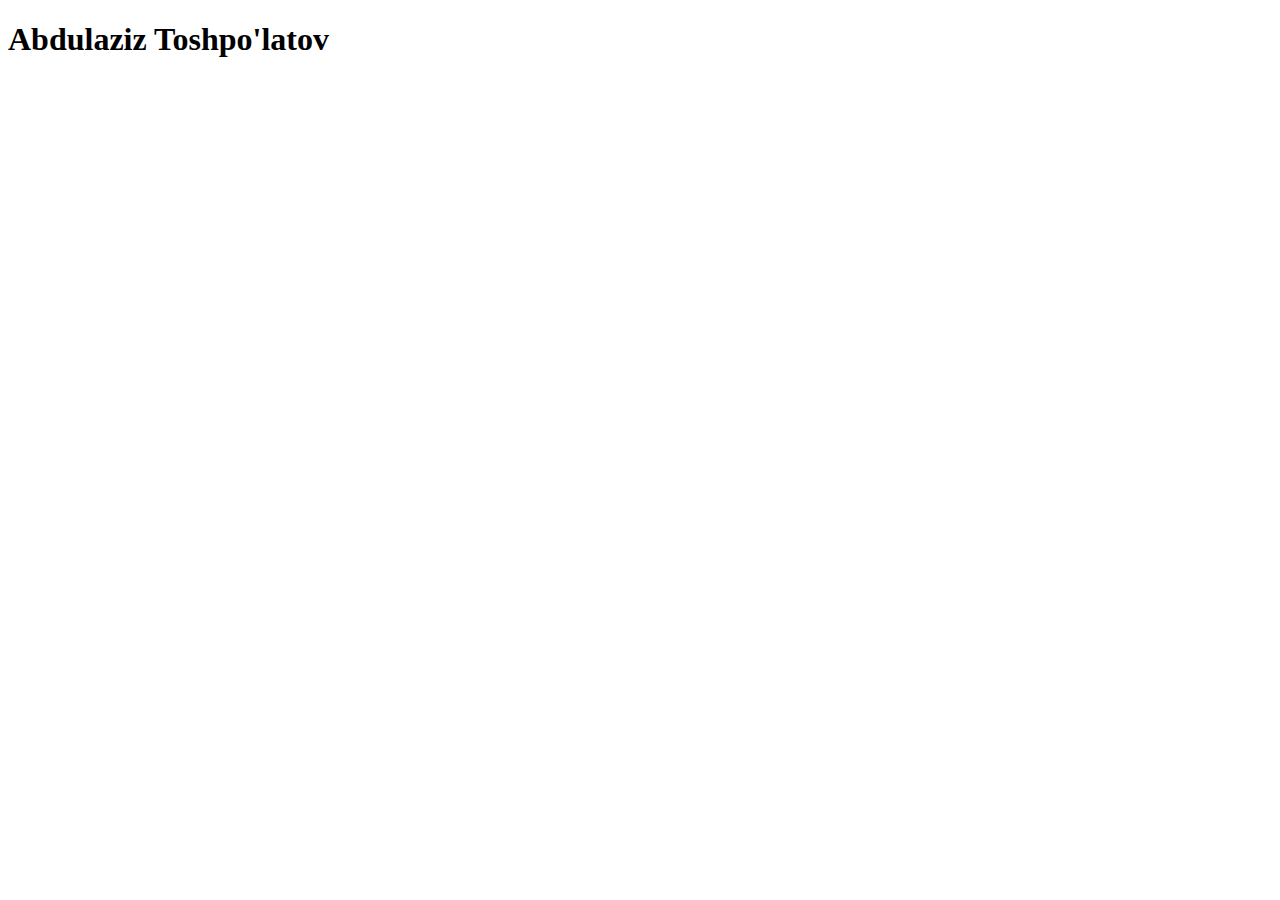
==== index.html @ fc0f254d "started" ====
<!DOCTYPE html>
<html lang="en">
  <head>
    <meta charset="UTF-8" />
    <meta http-equiv="X-UA-Compatible" content="IE=edge" />
    <meta name="viewport" content="width=device-width, initial-scale=1.0" />
    <title>Finsweet</title>
  </head>
  <body>
    <h1>Abdulaziz Toshpo'latov</h1>
  </body>
</html>
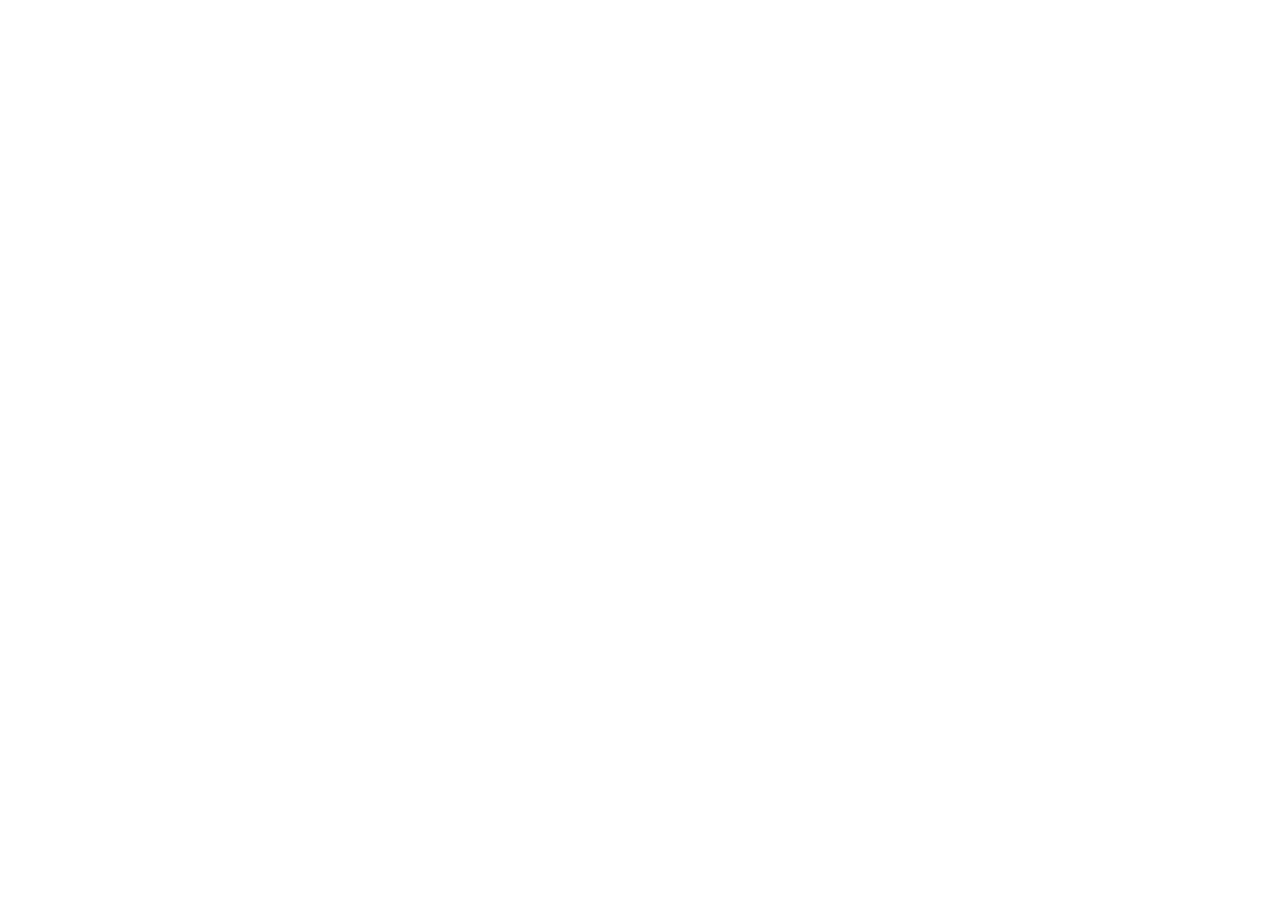
==== commit b5c46738: "fadf" ====
--- a/index.html
+++ b/index.html
@@ -4,9 +4,7 @@
     <meta charset="UTF-8" />
     <meta http-equiv="X-UA-Compatible" content="IE=edge" />
     <meta name="viewport" content="width=device-width, initial-scale=1.0" />
-    <title>Finsweet</title>
+    <title>Document</title>
   </head>
-  <body>
-    <h1>Abdulaziz Toshpo'latov</h1>
-  </body>
+  <body></body>
 </html>
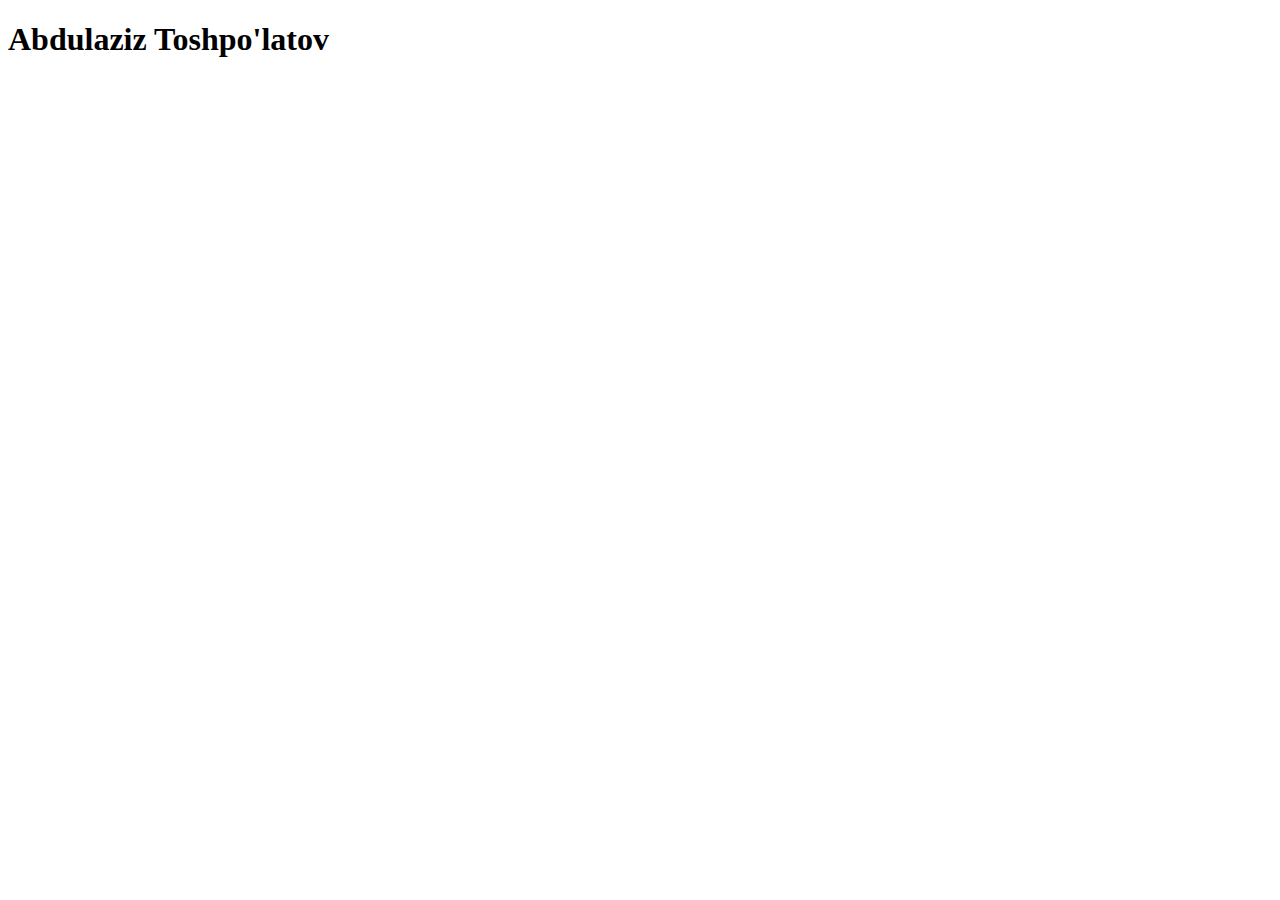
==== commit faad3765: "fafda" ====
--- a/index.html
+++ b/index.html
@@ -4,7 +4,9 @@
     <meta charset="UTF-8" />
     <meta http-equiv="X-UA-Compatible" content="IE=edge" />
     <meta name="viewport" content="width=device-width, initial-scale=1.0" />
-    <title>Document</title>
+    <title>Finsweet</title>
   </head>
-  <body></body>
+  <body>
+    <h1>Abdulaziz Toshpo'latov</h1>
+  </body>
 </html>
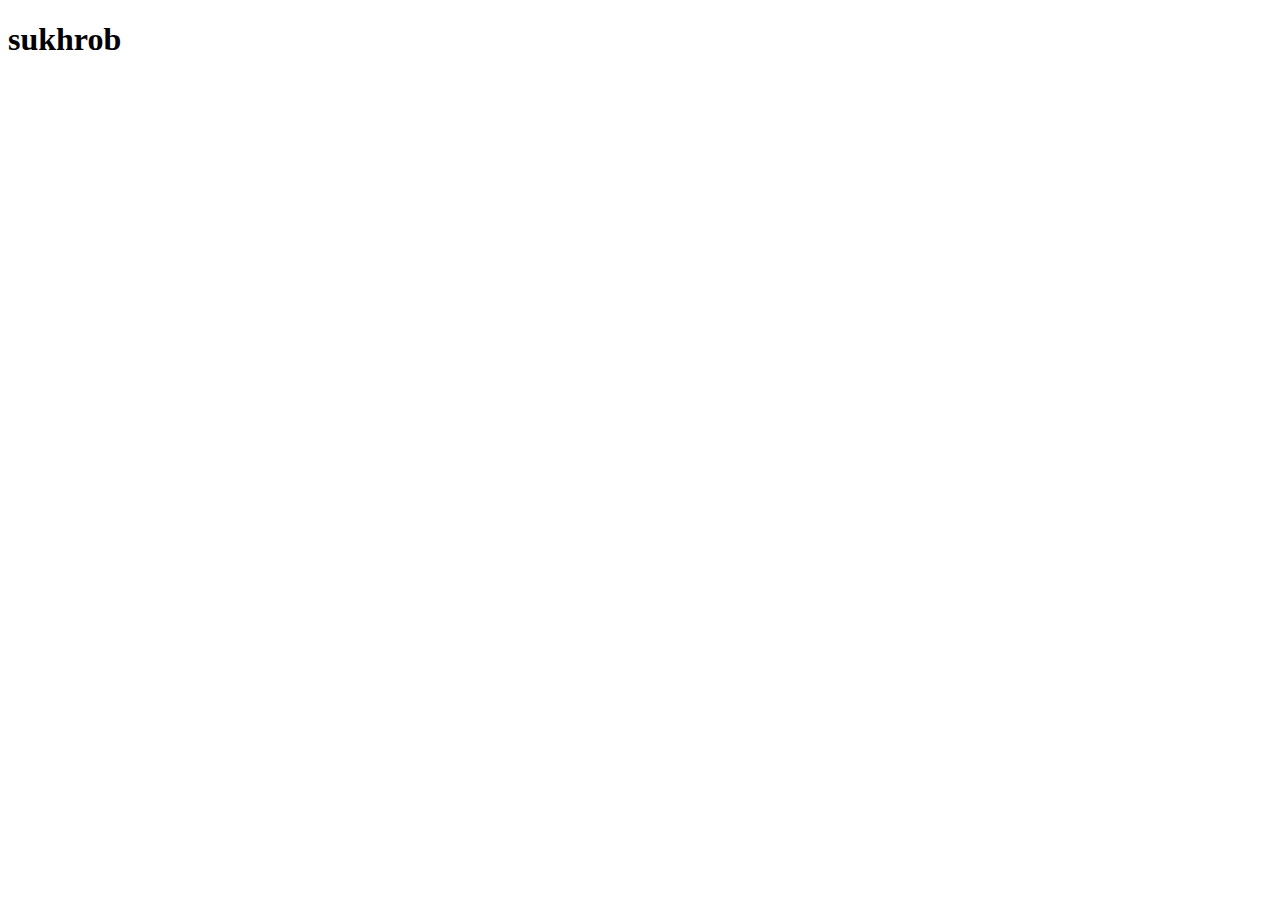
==== commit cd10cf84: "sss" ====
--- a/index.html
+++ b/index.html
@@ -7,6 +7,6 @@
     <title>Finsweet</title>
   </head>
   <body>
-    <h1>Abdulaziz Toshpo'latov</h1>
+    <h1>sukhrob</h1>
   </body>
 </html>
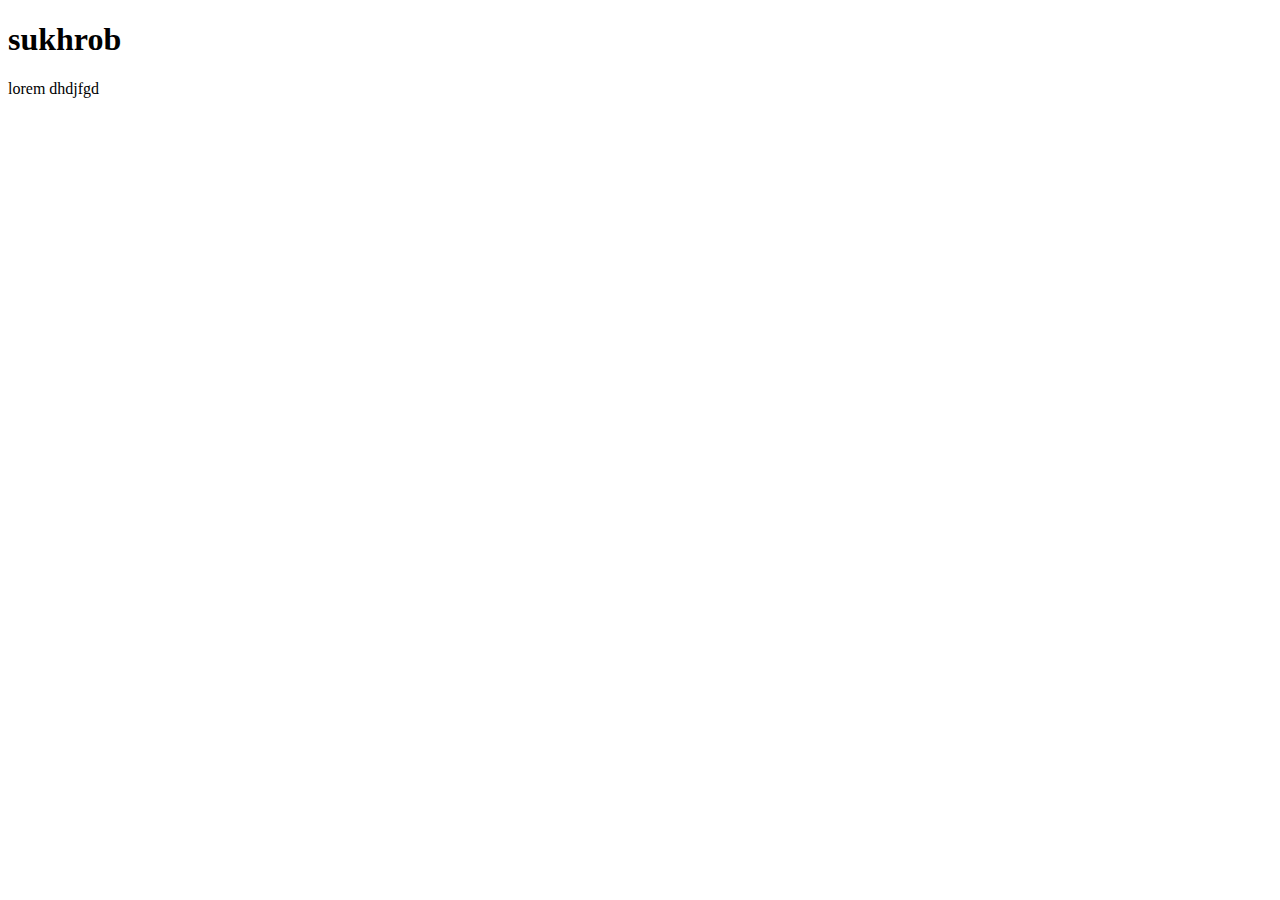
==== commit e9098ecf: "dffggfg" ====
--- a/index.html
+++ b/index.html
@@ -8,5 +8,6 @@
   </head>
   <body>
     <h1>sukhrob</h1>
+    <p>lorem dhdjfgd</p>
   </body>
 </html>
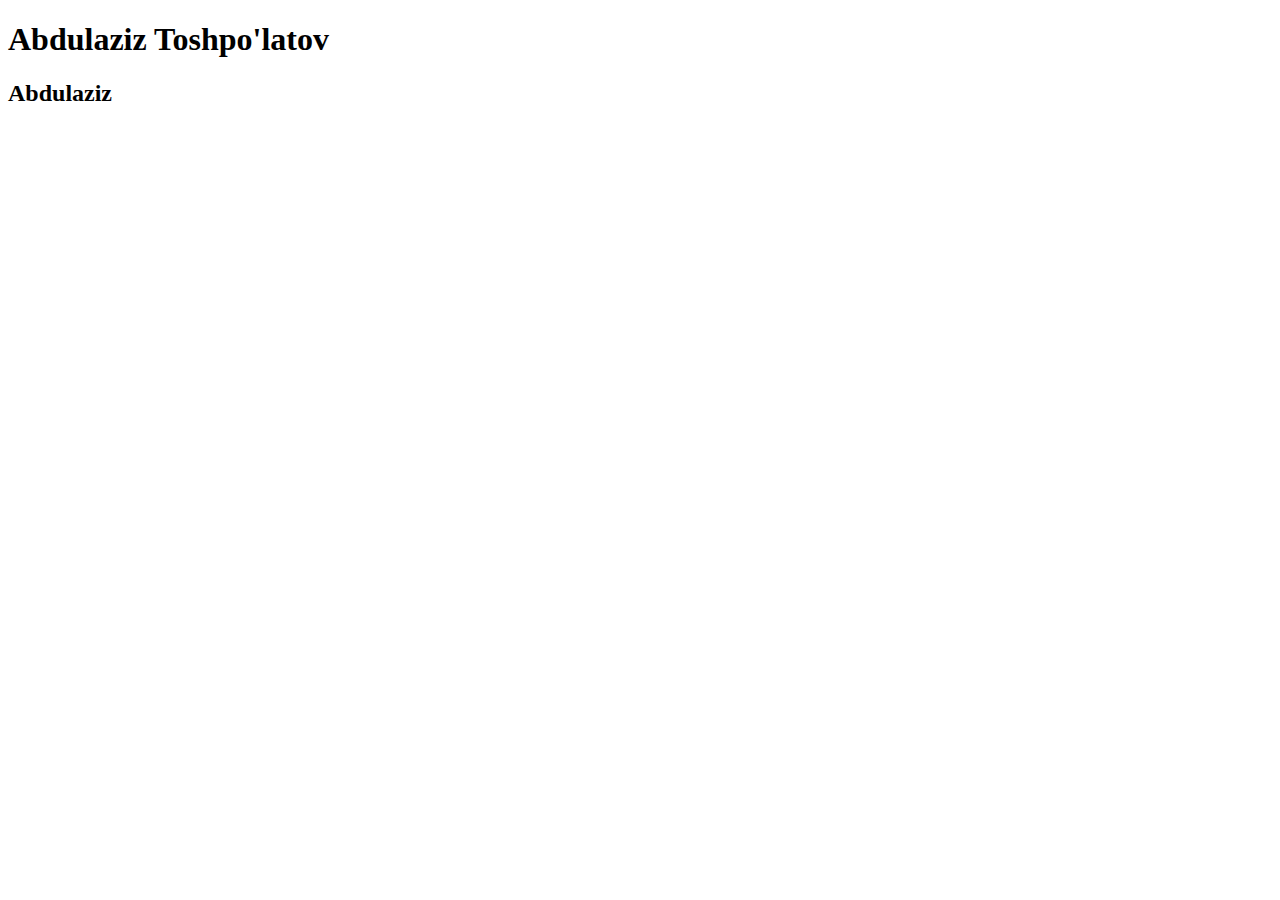
==== commit 469e1959: "fsaf" ====
--- a/index.html
+++ b/index.html
@@ -7,7 +7,7 @@
     <title>Finsweet</title>
   </head>
   <body>
-    <h1>sukhrob</h1>
-    <p>lorem dhdjfgd</p>
+    <h1>Abdulaziz Toshpo'latov</h1>
+    <h2>Abdulaziz</h2>
   </body>
 </html>
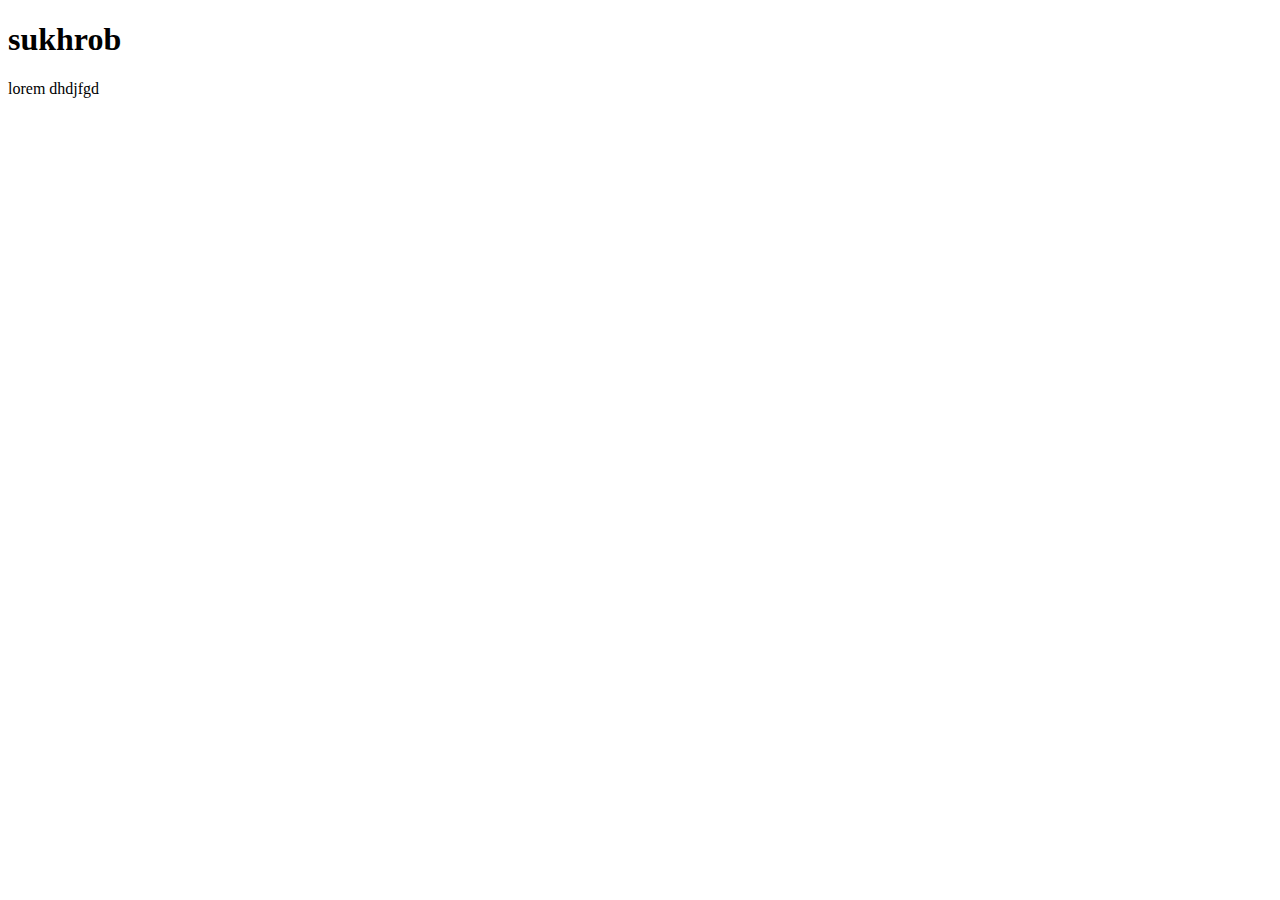
==== commit ae5c8509: "fsafs" ====
--- a/index.html
+++ b/index.html
@@ -7,7 +7,7 @@
     <title>Finsweet</title>
   </head>
   <body>
-    <h1>Abdulaziz Toshpo'latov</h1>
-    <h2>Abdulaziz</h2>
+    <h1>sukhrob</h1>
+    <p>lorem dhdjfgd</p>
   </body>
 </html>
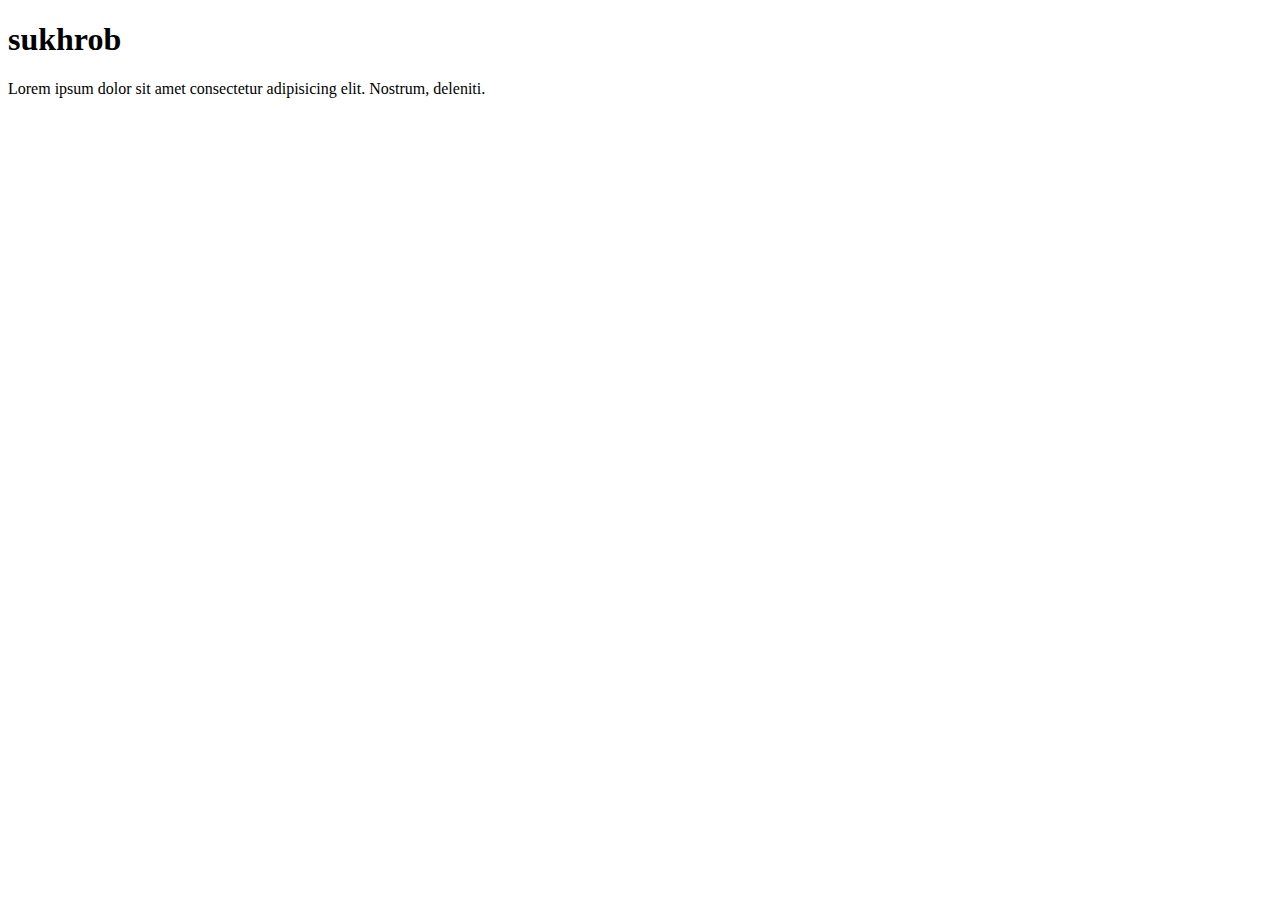
==== commit f4528470: "faf" ====
--- a/index.html
+++ b/index.html
@@ -8,6 +8,6 @@
   </head>
   <body>
     <h1>sukhrob</h1>
-    <p>lorem dhdjfgd</p>
+    <p>Lorem ipsum dolor sit amet consectetur adipisicing elit. Nostrum, deleniti.</p>
   </body>
 </html>
